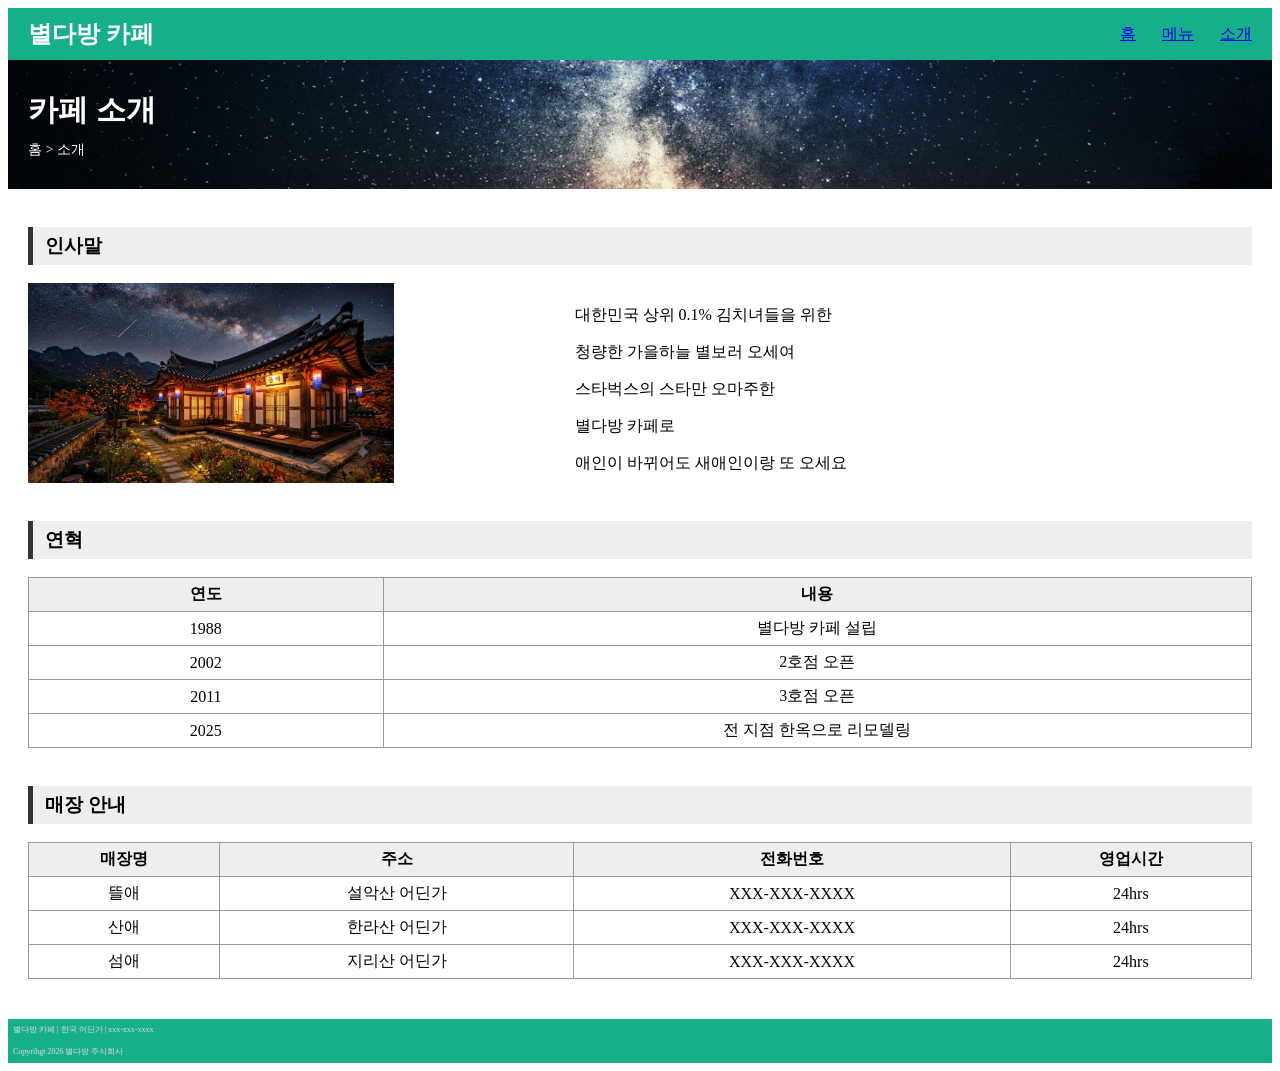
==== about.html @ 8e31a844 "Add files via upload" ====
<!DOCTYPE html>
<html lang="en">
<head>
  <meta charset="UTF-8">
  <meta name="viewport" content="width=device-width, initial-scale=1.0">
  <title>소개</title>
  <link rel="stylesheet" href="./index.css">
</head>
<body>
  <body>
  <div class="about">
    <div class="header">
      <div>별다방 카페</div>
      <div>
        <a href="./index.html">홈</a>
        <a href="./menu.html">메뉴</a>
        <a href="./about.html" class="active">소개</a>
      </div>
    </div>

    <div class="page_title">
      <div>카페 소개</div>
      <div>홈 > 소개</div>
    </div>

    <div class="bar_title">인사말</div>
    <div class="greeting_about">
      <img src="./pic/store.jpg">
      <div>
        <div>대한민국 상위 0.1% 김치녀들을 위한</div>
        <div>청량한 가을하늘 별보러 오세여</div>
        <div>스타벅스의 스타만 오마주한</div>
        <div>별다방 카페로</div>
        <div>애인이 바뀌어도 새애인이랑 또 오세요</div>
      </div>
    </div>

    <div class="bar_title">연혁</div>
    <div class="about_table">
      <table class="history">
        <tr>
          <th>연도</th>
          <th>내용</th>
        </tr>
        <tr><td>1988</td><td>별다방 카페 설립</td></tr>
        <tr><td>2002</td><td>2호점 오픈</td></tr>
        <tr><td>2011</td><td>3호점 오픈</td></tr>
        <tr><td>2025</td><td>전 지점 한옥으로 리모델링</td></tr>
      </table>
    </div>

    <div class="bar_title">매장 안내</div>
    <div class="about_table">
      <table>
        <tr>
          <th>매장명</th>
          <th>주소</th>
          <th>전화번호</th>
          <th>영업시간</th>
        </tr>
        <tr><td>뜰애</td><td>설악산 어딘가</td><td>XXX-XXX-XXXX</td><td>24hrs</td></tr>
        <tr><td>산애</td><td>한라산 어딘가</td><td>XXX-XXX-XXXX</td><td>24hrs</td></tr>
        <tr><td>섬애</td><td>지리산 어딘가</td><td>XXX-XXX-XXXX</td><td>24hrs</td></tr>
      </table>
    </div>

    <div class="footer">
      <div>별다방 카페 | 한국 어딘가 | xxx-xxx-xxxx</div>
        <br>
        <div>Copyrihgt 2026 별다방 주식회사</div>
    </div>
  </div>
</body>
</html>
---- index.css ----
.home, .about, .menu {
  display: grid;
}

.header {
  display: grid;
  grid-template-columns: 1fr 1fr;
  align-items: center;
  height: 52px;
  padding: 0 20px;
  background-color: #17af89;
  color: white;
 
  &>:nth-child(1) {               
    font-size: 24px;
    font-weight: 700;
  }
 
  &>:nth-child(2) {                
    justify-self: end;
    display: grid;
    grid-auto-flow: column;         
    gap: 26px;
 
    &a{ color: white; }
  }
}
 
.greetings {
  display: grid;
  justify-items: center;          
  align-content: center;          
  gap: 20px;
  height: 300px;
  background-image: url("pic/pic01.jpg");
  color: white;
  & button {
    padding: 12px 22px;
    border: 1px solid #888;
    background-color: white;
    cursor: pointer;
  }


}
 

.section_title {
  margin: 40px 20px 20px;      
  padding-bottom: 4px;
  border-bottom: 2px solid black;
  font-size: 24px;
  font-weight: 700;
}
 

.menu_home {
  display: grid;
  grid-template-columns: 1fr 1fr 1fr 1fr;
  gap: 38px;                     
  padding: 0 20px;
 
  &>div {                           
    border: 1px solid #aaa;
    
 
    &>:nth-child(1) {            
      display: grid;       
      height: 150px;
      margin: 0 auto;
    }
 
    &>:nth-child(2) {              
      padding: 6px 10px;
      line-height: 1.7;
 
      &>:nth-child(1) { font-weight: 700; }               
      &>:nth-child(3) { font-weight: 700; color: red; }    
    }
  }
}
 

.cafe_info_home {
  display: grid;
  grid-template-columns: 2fr 3fr;
  gap: 95px;
  padding: 0 20px;
  margin-bottom: 40px;
 
  &>:nth-child(1) {              
    display: grid;
    margin: 0 auto;
    height: 200px;
    
  }
 
  &>:nth-child(2) {              
    display: grid;
    align-content: start;
    gap: 12px;
    padding-top: 18px;
  }

  & table {
    justify-self: start;
    border: 1px solid black;
    border-collapse: collapse;
  }
  & td {
    padding: 6px;
    border: 1px solid black;
    text-align: center;
  }
}
 
.footer {
  padding: 5px;
  background-color: #17af89;
  color: #ddd;
  font-size: 8px;
  line-height: 1.4;
}

.page_title {
  display: grid;
  gap: 10px;
  padding: 30px 20px;
  background-color: #ddd;
 
  &>:nth-child(1) {                 
    font-size: 30px;
    font-weight: 700;
  }
 
  &>:nth-child(2) {                 
    font-size: 14px;
    color: #555;
  }
}

.bar_title {
  margin: 38px 20px 18px;
  padding: 6px 12px;
  background-color: #eee;
  border-left: 5px solid #333;
  font-size: 19px;
  font-weight: 700;
  
}

.about > .page_title {
  background-image: url("./pic/pic01.jpg");
  background-size: cover;       
  background-position: center;   
  color: white;
  &>:nth-child(2) {              
    color: white;  
  }
}

.menu > .page_title {
  background-image: url("./pic/pic01.jpg");
  background-size: cover;       
  background-position: center;   
  color: white;
  &>:nth-child(2) {              
    color: white;  
  }
}

.greeting_about {
  display: grid;
  grid-template-columns: 2fr 3fr;
  gap: 95px;
  padding: 0 20px;
  
 
  &>:nth-child(1) {              
    display: grid;
    place-items: center;
    height: 200px;  
  }
 
  &>:nth-child(2) {               
    display: grid;
    align-content: start;
    gap: 16px;
    padding-top: 22px;
  }
}

.about_table {
  padding: 0 20px;
 
  & table {
    width: 100%;                 
    border-collapse: collapse;
    text-align: center;
  }
 
  & th, & td {
    padding: 6px;
    border: 1px solid #999;
  }
 
  & th {
    background-color: #eee;        
  }
 
  & .history th:nth-child(1) {
    width: 29%;
  }
}
 

.about > .footer {
  margin-top: 40px;
}

.notice {
  margin: 38px 20px 40px;   /* 위 38 / 좌우 20 / 아래 40 */
}
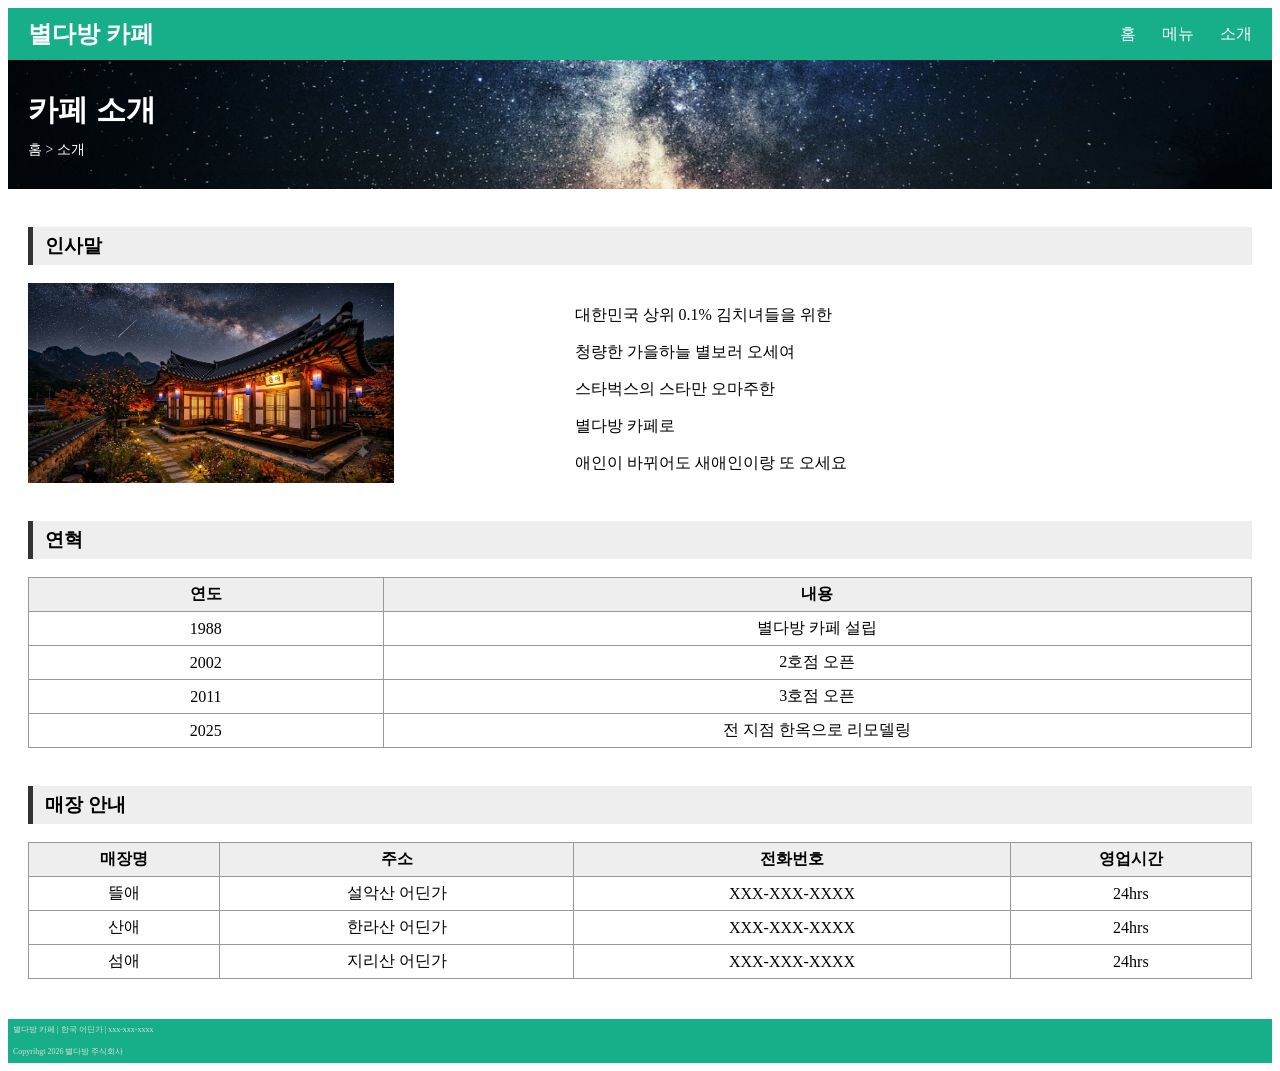
==== commit 93598a4a: "Update about.html" ====
--- a/about.html
+++ b/about.html
@@ -14,7 +14,7 @@
       <div>
         <a href="./index.html">홈</a>
         <a href="./menu.html">메뉴</a>
-        <a href="./about.html" class="active">소개</a>
+        <a href="./about.html">소개</a>
       </div>
     </div>
 
@@ -71,4 +71,4 @@
     </div>
   </div>
 </body>
-</html>+</html>
--- a/index.css
+++ b/index.css
@@ -1,5 +1,10 @@
 .home, .about, .menu {
   display: grid;
+}
+
+a {
+  color: inherit;
+  text-decoration: none;
 }
 
 .header {
@@ -220,4 +225,4 @@
 
 .notice {
   margin: 38px 20px 40px;   /* 위 38 / 좌우 20 / 아래 40 */
-}+}
